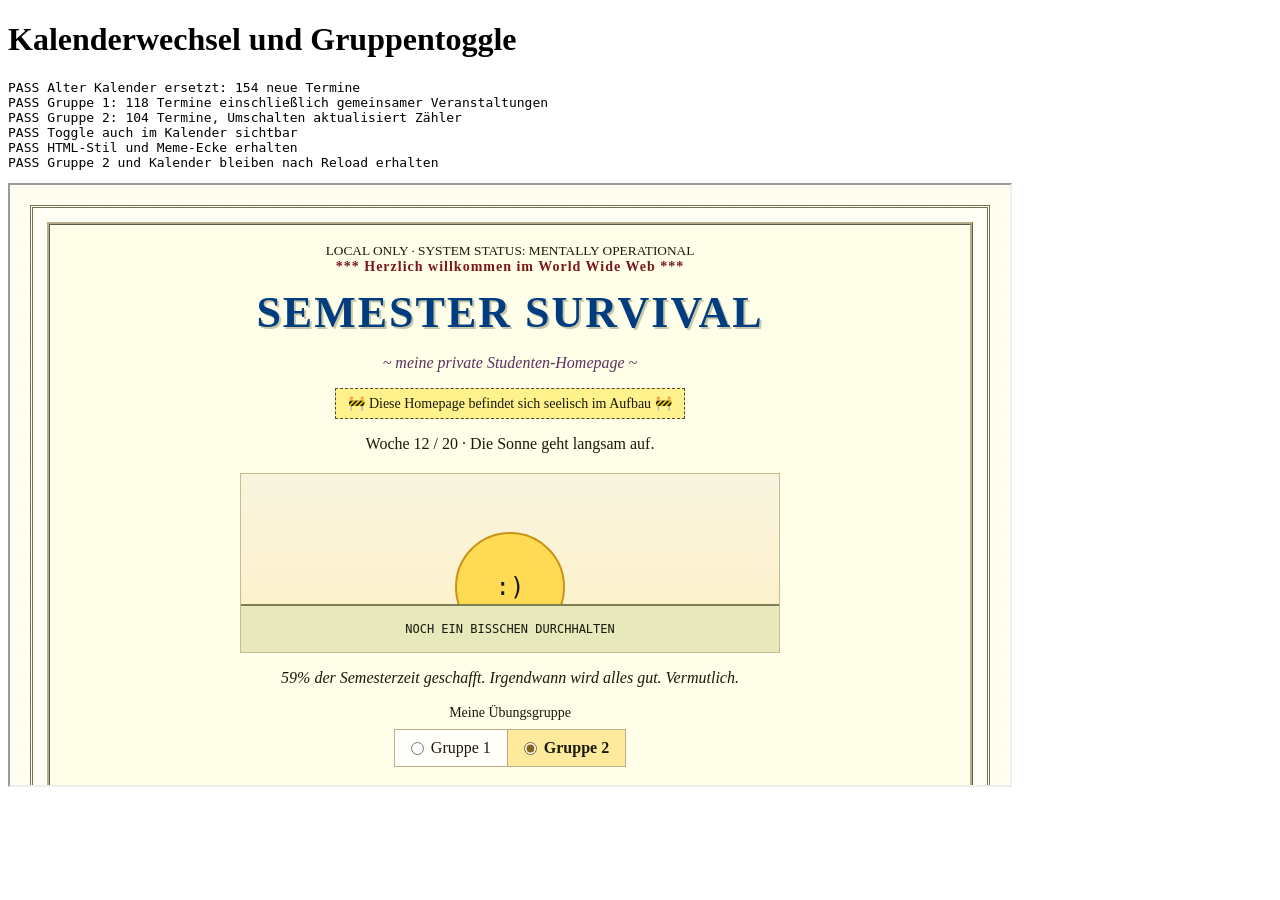
==== integration-tests.html @ e429c96f "Semester Survival Website" ====
<!doctype html><html lang="de"><meta charset="utf-8"><title>Importtests</title><body><h1>Kalenderwechsel und Gruppentoggle</h1><pre id="results"></pre><iframe id="app" width="1000" height="600"></iframe><script src="js/subjects.js"></script><script>
const output=document.getElementById('results'),key='semester-survival-v1';let phase=0;
// Reproduce an existing installation with the wrong calendar.
localStorage.setItem(key,JSON.stringify({events:[{title:'WRONG CALENDAR',start:1,end:2}],mappings:Survival.mappings,config:Survival.defaults,group:'all',filename:'LEVIS Stundenplan.ics',bundledVersion:'levis-2026-10-03'}));
function assert(condition,message){if(!condition)throw Error(message);}
function pass(text){output.textContent+='PASS '+text+'\n';}
document.getElementById('app').onload=function(){try{
 const w=this.contentWindow,d=w.document,saved=JSON.parse(w.localStorage.getItem(key));
 if(phase===1){assert(d.querySelector('[name=study-group][value="2"]').checked,'Gruppenwahl nach Reload verloren');assert(saved.filename==='LEVIS Stundenplan (1).ics','Kalender nach Reload verloren');pass('Gruppe 2 und Kalender bleiben nach Reload erhalten');document.body.dataset.result='PASS';return;}
 assert(saved.filename==='LEVIS Stundenplan (1).ics'&&saved.events.length>1&&!saved.events.some(e=>e.title==='WRONG CALENDAR'),'Falscher Kalender wurde nicht ersetzt: '+d.getElementById('message').textContent);
 pass('Alter Kalender ersetzt: '+saved.events.length+' neue Termine');
 assert(d.querySelector('[name=study-group][value="1"]').checked,'Gruppe 1 nicht vorausgewählt');
 const expected=group=>saved.events.filter(e=>{const m=e.title.match(/Gr\.?\s*([12])/i);return !m||m[1]===group;});
 const total=()=>Number(d.getElementById('semester-total').textContent.match(/(\d+) total events/)[1]);
 assert(total()===expected('1').length,'Gruppe 1 hat falsche Event-Anzahl');pass('Gruppe 1: '+total()+' Termine einschließlich gemeinsamer Veranstaltungen');
 const radio=d.querySelector('[name=study-group][value="2"]');radio.click();
 assert(total()===expected('2').length,'Gruppe 2 hat falsche Event-Anzahl');assert(JSON.parse(w.localStorage.getItem(key)).group==='2','Gruppe nicht gespeichert');
 const subjects=Object.values(w.Survival.statistics(expected('2').map(e=>w.Survival.classify(e,saved.mappings)),Date.now()).subjects);
 assert(subjects.length>0,'Keine Fachstatistik');pass('Gruppe 2: '+total()+' Termine, Umschalten aktualisiert Zähler');
 d.querySelector('[data-view="calendar"]').click();assert(d.getElementById('month-grid').children.length>7,'Kalender nicht gerendert');assert(!d.querySelector('.group-toggle').closest('[hidden]'),'Toggle im Kalender verborgen');pass('Toggle auch im Kalender sichtbar');
 assert(d.querySelectorAll('#meme-board').length===1,'Doppelte Meme-IDs');assert(d.body.className==='html-style','HTML-Stil fehlt');pass('HTML-Stil und Meme-Ecke erhalten');
 phase=1;this.src='index.html?reload-test=1';
}catch(e){output.textContent+='FAIL '+e.message;document.body.dataset.result='FAIL';}};
document.getElementById('app').src='index.html';
</script></body></html>
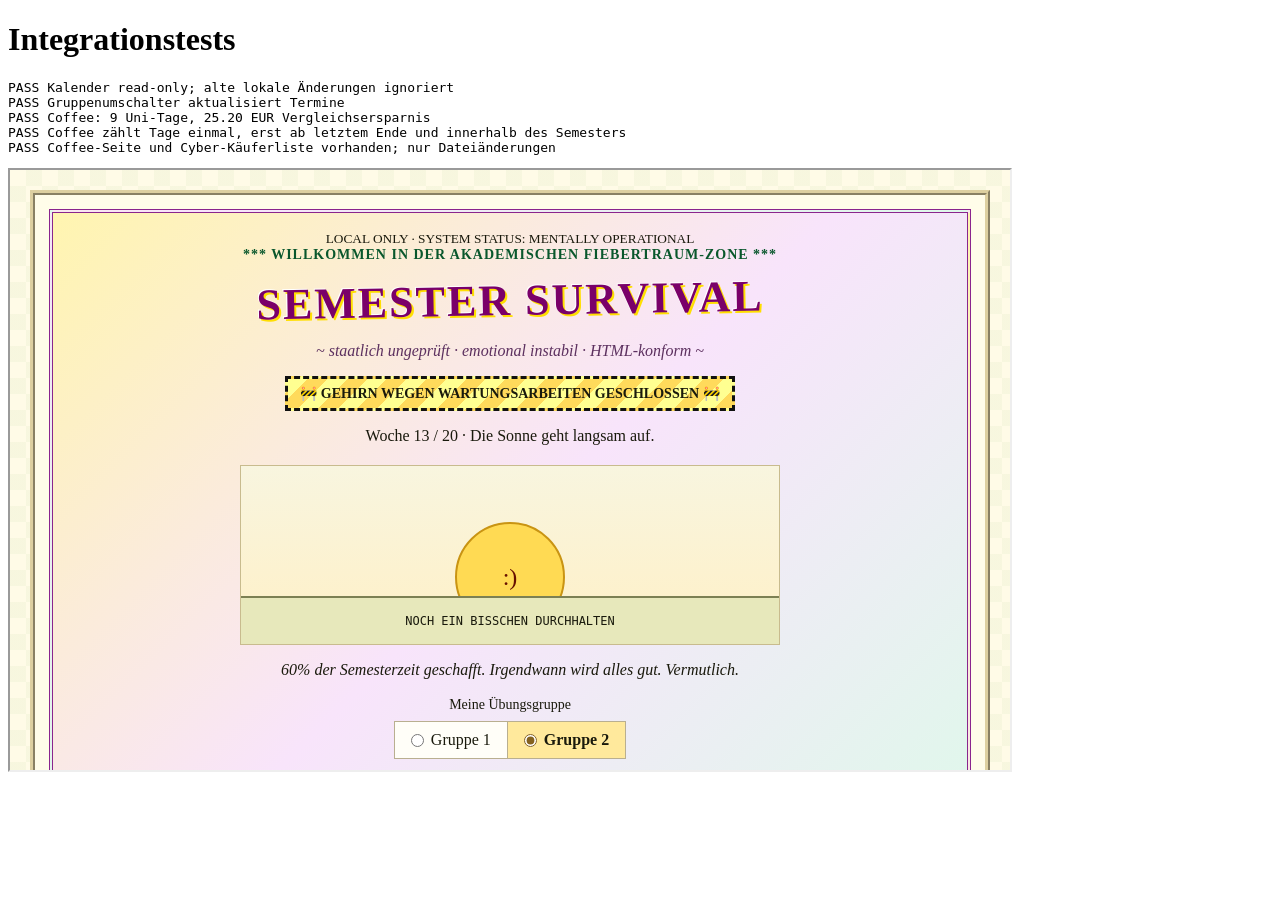
==== commit caf1415d: "dev" ====
--- a/integration-tests.html
+++ b/integration-tests.html
@@ -1,25 +1,31 @@
-<!doctype html><html lang="de"><meta charset="utf-8"><title>Importtests</title><body><h1>Kalenderwechsel und Gruppentoggle</h1><pre id="results"></pre><iframe id="app" width="1000" height="600"></iframe><script src="js/subjects.js"></script><script>
-const output=document.getElementById('results'),key='semester-survival-v1';let phase=0;
-// Reproduce an existing installation with the wrong calendar.
-localStorage.setItem(key,JSON.stringify({events:[{title:'WRONG CALENDAR',start:1,end:2}],mappings:Survival.mappings,config:Survival.defaults,group:'all',filename:'LEVIS Stundenplan.ics',bundledVersion:'levis-2026-10-03'}));
+<!doctype html><html lang="de"><meta charset="utf-8"><title>Integrationstests</title><body><h1>Integrationstests</h1><pre id="results"></pre><iframe id="app" width="1000" height="600"></iframe><script>
+const output=document.getElementById('results'),key='semester-survival-v1';
+localStorage.setItem(key,JSON.stringify({group:'1',events:[{title:'TAMPERED CALENDAR',start:1,end:2}],config:{startDate:'1900-01-01'},mappings:[]}));
 function assert(condition,message){if(!condition)throw Error(message);}
 function pass(text){output.textContent+='PASS '+text+'\n';}
+function fail(e){output.textContent+='FAIL '+e.message;document.body.dataset.result='FAIL';}
 document.getElementById('app').onload=function(){try{
- const w=this.contentWindow,d=w.document,saved=JSON.parse(w.localStorage.getItem(key));
- if(phase===1){assert(d.querySelector('[name=study-group][value="2"]').checked,'Gruppenwahl nach Reload verloren');assert(saved.filename==='LEVIS Stundenplan (1).ics','Kalender nach Reload verloren');pass('Gruppe 2 und Kalender bleiben nach Reload erhalten');document.body.dataset.result='PASS';return;}
- assert(saved.filename==='LEVIS Stundenplan (1).ics'&&saved.events.length>1&&!saved.events.some(e=>e.title==='WRONG CALENDAR'),'Falscher Kalender wurde nicht ersetzt: '+d.getElementById('message').textContent);
- pass('Alter Kalender ersetzt: '+saved.events.length+' neue Termine');
- assert(d.querySelector('[name=study-group][value="1"]').checked,'Gruppe 1 nicht vorausgewählt');
- const expected=group=>saved.events.filter(e=>{const m=e.title.match(/Gr\.?\s*([12])/i);return !m||m[1]===group;});
+ const w=this.contentWindow,d=w.document,S=w.Survival;
+ const raw=S.parseICS(w.SURVIVAL_BUNDLED_ICS,S.defaults).events;
+ assert(raw.length===154,'Veröffentlichter Kalender fehlt');
+ assert(!d.querySelector('[data-view="settings"],input[type=file],#config-form,#delete,#reimport'),'Kalenderänderung weiterhin in UI');
+ assert(!JSON.parse(w.localStorage.getItem(key)).events,'Alter lokaler Kalender wurde behalten');pass('Kalender read-only; alte lokale Änderungen ignoriert');
+ const filtered=g=>raw.filter(e=>{const m=e.title.match(/Gr\.?\s*([12])/i);return !m||m[1]===g;});
  const total=()=>Number(d.getElementById('semester-total').textContent.match(/(\d+) total events/)[1]);
- assert(total()===expected('1').length,'Gruppe 1 hat falsche Event-Anzahl');pass('Gruppe 1: '+total()+' Termine einschließlich gemeinsamer Veranstaltungen');
- const radio=d.querySelector('[name=study-group][value="2"]');radio.click();
- assert(total()===expected('2').length,'Gruppe 2 hat falsche Event-Anzahl');assert(JSON.parse(w.localStorage.getItem(key)).group==='2','Gruppe nicht gespeichert');
- const subjects=Object.values(w.Survival.statistics(expected('2').map(e=>w.Survival.classify(e,saved.mappings)),Date.now()).subjects);
- assert(subjects.length>0,'Keine Fachstatistik');pass('Gruppe 2: '+total()+' Termine, Umschalten aktualisiert Zähler');
- d.querySelector('[data-view="calendar"]').click();assert(d.getElementById('month-grid').children.length>7,'Kalender nicht gerendert');assert(!d.querySelector('.group-toggle').closest('[hidden]'),'Toggle im Kalender verborgen');pass('Toggle auch im Kalender sichtbar');
- assert(d.querySelectorAll('#meme-board').length===1,'Doppelte Meme-IDs');assert(d.body.className==='html-style','HTML-Stil fehlt');pass('HTML-Stil und Meme-Ecke erhalten');
- phase=1;this.src='index.html?reload-test=1';
-}catch(e){output.textContent+='FAIL '+e.message;document.body.dataset.result='FAIL';}};
+ assert(total()===filtered('1').length,'Gruppe 1 falsch');d.querySelector('[name=study-group][value="2"]').click();assert(total()===filtered('2').length,'Gruppe 2 falsch');pass('Gruppenumschalter aktualisiert Termine');
+ const fixed=new Date(2026,9,3,23,59,59).getTime();
+ const c=S.coffeeStatistics(filtered('2'),S.defaults,w.SURVIVAL_COFFEE,fixed);
+ assert(c.packs===1&&c.expenseCents===900,'Cyber-Packung falsch');assert(c.savingCents===c.completedDays*380-900,'Kaffeerechnung falsch');pass('Coffee: '+c.completedDays+' Uni-Tage, '+(c.savingCents/100).toFixed(2)+' EUR Vergleichsersparnis');
+ const synthetic=[{start:new Date(2026,8,9,8).getTime(),end:new Date(2026,8,9,10).getTime()},{start:new Date(2026,8,10,8).getTime(),end:new Date(2026,8,10,10).getTime()},{start:new Date(2026,8,10,11).getTime(),end:new Date(2026,8,10,12).getTime()}];
+ const cf={oldDailyPrice:3.8,packPrice:9,purchases:[{buyer:'cyber',packs:1,date:null},{buyer:'future',packs:1,date:'2027-01-01'}]};
+ const early=S.coffeeStatistics(synthetic,S.defaults,cf,new Date(2026,8,10,11).getTime());assert(early.completedDays===0&&early.packs===1,'Unfertiger Tag/alter Tag/zukünftiger Kauf falsch');
+ assert(S.coffeeStatistics(synthetic,S.defaults,cf,new Date(2026,8,10,12).getTime()).completedDays===1,'Tag nicht ab letzter Endzeit gezählt');pass('Coffee zählt Tage einmal, erst ab letztem Ende und innerhalb des Semesters');
+ d.querySelector('[data-view="coffee"]').click();assert(d.getElementById('coffee-buyers').textContent.includes('cyber'),'Cyber fehlt auf Coffee-Seite');assert(!d.getElementById('coffee').querySelector('input,form'),'Öffentliche Kaffee-Eingabe vorhanden');pass('Coffee-Seite und Cyber-Käuferliste vorhanden; nur Dateiänderungen');
+ d.querySelector('[data-view="calendar"]').click();
+ const target=filtered('2').find(e=>{const dt=new Date(e.start);return dt.getFullYear()===new Date().getFullYear()&&dt.getMonth()===new Date().getMonth()&&e.description;});assert(target,'Kein Testtermin im aktuellen Monat');
+ d.querySelector('[data-date="'+S.dateKey(new Date(target.start))+'"]').click();
+ const details=d.querySelector('#selected-events details');assert(details,'Beschreibung fehlt');details.querySelector('summary').click();assert(details.open,'Beschreibung öffnet nicht');
+ setTimeout(()=>{try{assert(d.querySelector('#selected-events details')===details&&details.open,'Beschreibung wurde beim Tick ersetzt/geschlossen');pass('Beschreibung bleibt über Timer-Tick offen');details.querySelector('summary').click();assert(!details.open,'Beschreibung schließt nicht');setTimeout(()=>{try{assert(d.querySelector('#selected-events details')===details&&!details.open,'Geschlossene Beschreibung wurde ersetzt/geöffnet');pass('Beschreibung bleibt nach Schließen geschlossen');document.body.dataset.result='PASS';}catch(e){fail(e);}},1300);}catch(e){fail(e);}},1300);
+}catch(e){fail(e);}};
 document.getElementById('app').src='index.html';
 </script></body></html>
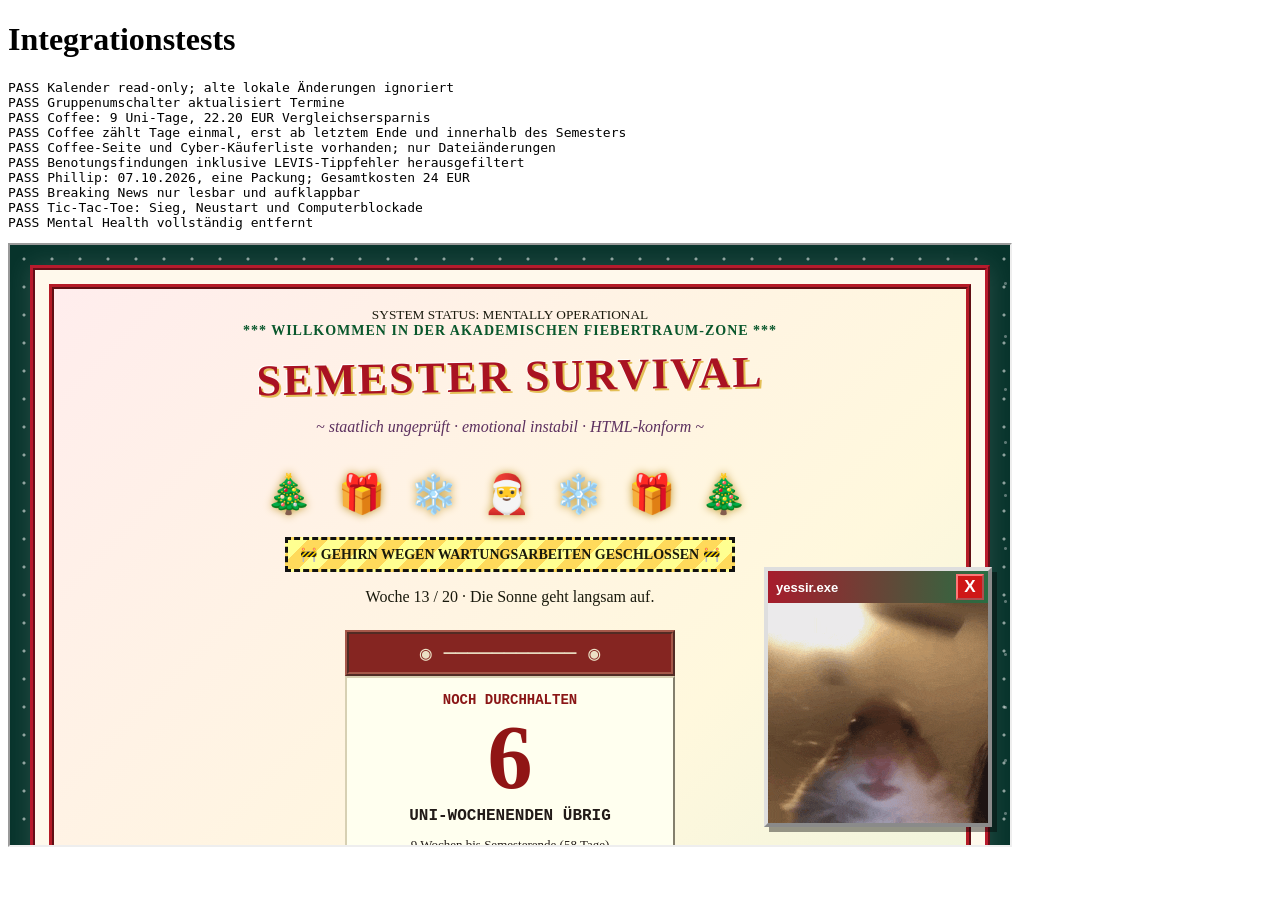
==== commit abb64ae6: "halloween update" ====
--- a/integration-tests.html
+++ b/integration-tests.html
@@ -10,17 +10,22 @@
  assert(raw.length===154,'Veröffentlichter Kalender fehlt');
  assert(!d.querySelector('[data-view="settings"],input[type=file],#config-form,#delete,#reimport'),'Kalenderänderung weiterhin in UI');
  assert(!JSON.parse(w.localStorage.getItem(key)).events,'Alter lokaler Kalender wurde behalten');pass('Kalender read-only; alte lokale Änderungen ignoriert');
- const filtered=g=>raw.filter(e=>{const m=e.title.match(/Gr\.?\s*([12])/i);return !m||m[1]===g;});
+ const filtered=g=>raw.filter(S.isTeachingEvent).filter(e=>{const m=e.title.match(/Gr\.?\s*([12])/i);return !m||m[1]===g;});
  const total=()=>Number(d.getElementById('semester-total').textContent.match(/(\d+) total events/)[1]);
  assert(total()===filtered('1').length,'Gruppe 1 falsch');d.querySelector('[name=study-group][value="2"]').click();assert(total()===filtered('2').length,'Gruppe 2 falsch');pass('Gruppenumschalter aktualisiert Termine');
  const fixed=new Date(2026,9,3,23,59,59).getTime();
  const c=S.coffeeStatistics(filtered('2'),S.defaults,w.SURVIVAL_COFFEE,fixed);
- assert(c.packs===1&&c.expenseCents===900,'Cyber-Packung falsch');assert(c.savingCents===c.completedDays*380-900,'Kaffeerechnung falsch');pass('Coffee: '+c.completedDays+' Uni-Tage, '+(c.savingCents/100).toFixed(2)+' EUR Vergleichsersparnis');
+ assert(c.packs===1&&c.expenseCents===1200,'Cyber-Packung falsch');assert(c.savingCents===c.completedDays*380-1200,'Kaffeerechnung falsch');pass('Coffee: '+c.completedDays+' Uni-Tage, '+(c.savingCents/100).toFixed(2)+' EUR Vergleichsersparnis');
  const synthetic=[{start:new Date(2026,8,9,8).getTime(),end:new Date(2026,8,9,10).getTime()},{start:new Date(2026,8,10,8).getTime(),end:new Date(2026,8,10,10).getTime()},{start:new Date(2026,8,10,11).getTime(),end:new Date(2026,8,10,12).getTime()}];
  const cf={oldDailyPrice:3.8,packPrice:9,purchases:[{buyer:'cyber',packs:1,date:null},{buyer:'future',packs:1,date:'2027-01-01'}]};
  const early=S.coffeeStatistics(synthetic,S.defaults,cf,new Date(2026,8,10,11).getTime());assert(early.completedDays===0&&early.packs===1,'Unfertiger Tag/alter Tag/zukünftiger Kauf falsch');
  assert(S.coffeeStatistics(synthetic,S.defaults,cf,new Date(2026,8,10,12).getTime()).completedDays===1,'Tag nicht ab letzter Endzeit gezählt');pass('Coffee zählt Tage einmal, erst ab letztem Ende und innerhalb des Semesters');
  d.querySelector('[data-view="coffee"]').click();assert(d.getElementById('coffee-buyers').textContent.includes('cyber'),'Cyber fehlt auf Coffee-Seite');assert(!d.getElementById('coffee').querySelector('input,form'),'Öffentliche Kaffee-Eingabe vorhanden');pass('Coffee-Seite und Cyber-Käuferliste vorhanden; nur Dateiänderungen');
+ assert(!S.isTeachingEvent({title:'Beurteilungsfindung_MAS3UE',description:''})&&!S.isTeachingEvent({title:'Beuteilungsfindung_DES3UE',description:''}),'Benotungstermine nicht herausgefiltert');assert(S.isTeachingEvent({title:'Prüfung_SWC3VO',description:''}),'Echte Prüfung fälschlich ausgefiltert');pass('Benotungsfindungen inklusive LEVIS-Tippfehler herausgefiltert');
+ const coffeeNow=S.coffeeStatistics(filtered('2'),S.defaults,w.SURVIVAL_COFFEE,new Date(2026,9,10,23).getTime());assert(coffeeNow.packs===2&&coffeeNow.expenseCents===2400,'Phillip nicht eingerechnet');pass('Phillip: 07.10.2026, eine Packung; Gesamtkosten 24 EUR');
+ d.getElementById('news-toggle').click();assert(d.getElementById('news-items').hidden,'News nicht einklappbar');d.getElementById('news-toggle').click();assert(!d.getElementById('news-items').hidden&&!d.getElementById('breaking-news').querySelector('input,textarea'),'News editierbar oder nicht aufklappbar');pass('Breaking News nur lesbar und aufklappbar');
+ d.querySelector('[data-view="games"]').click();const mode=d.getElementById('ttt-mode');mode.value='local';mode.dispatchEvent(new w.Event('change'));const cells=d.getElementById('ttt-board').querySelectorAll('button');for(const i of [0,3,1,4,2])cells[i].click();assert(d.getElementById('ttt-status').textContent.includes('X gewinnt'),'Tic-Tac-Toe erkennt Sieg nicht');assert([...cells].every(cell=>cell.disabled),'Spiel endet nicht nach Sieg');d.getElementById('ttt-reset').click();assert([...cells].every(cell=>!cell.textContent&&!cell.disabled),'Neue Runde fehlerhaft');assert(S.ticTacToeMove(['X','X','','','O','','','',''])===2,'Computer blockiert Sieg nicht');pass('Tic-Tac-Toe: Sieg, Neustart und Computerblockade');
+ assert(!d.getElementById('mental-health')&&!d.querySelector('[data-view="mental-health"]'),'Mental Health noch vorhanden');pass('Mental Health vollständig entfernt');
  d.querySelector('[data-view="calendar"]').click();
  const target=filtered('2').find(e=>{const dt=new Date(e.start);return dt.getFullYear()===new Date().getFullYear()&&dt.getMonth()===new Date().getMonth()&&e.description;});assert(target,'Kein Testtermin im aktuellen Monat');
  d.querySelector('[data-date="'+S.dateKey(new Date(target.start))+'"]').click();
